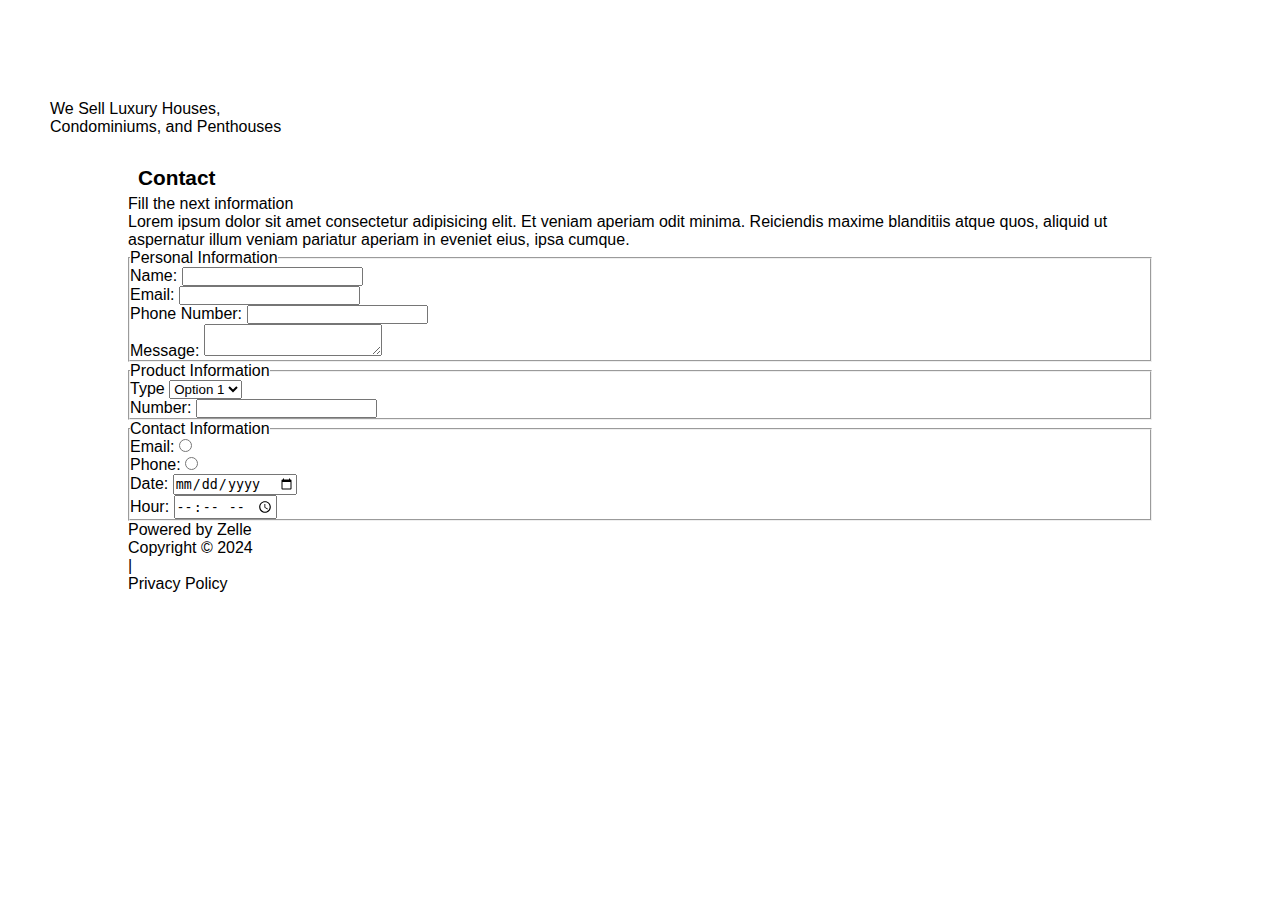
==== contact.html @ c3c30793 "Add files via upload" ====
<!DOCTYPE html>
<html lang="en">
<head>
    <meta charset="UTF-8">
    <meta name="viewport" content="width=device-width, initial-scale=1.0">
    <link rel="preconnect" href="https://fonts.googleapis.com">
    <link rel="preconnect" href="https://fonts.gstatic.com" crossorigin>
    <link href="https://fonts.googleapis.com/css2?family=Roboto:ital,wght@0,100;0,300;0,400;0,500;0,700;0,900;1,100;1,300;1,400;1,500;1,700;1,900&display=swap" rel="stylesheet">
    <link rel="stylesheet" href="style.css">
    <title>Document</title>
</head>
<body>
    <!--this is a comment = for notes - use ctrl + "/" -->
    <header class="site-contact">
        <div class="bar">
            <h1><a class="header-text" href="index.html">RealEstate</a></h1>
            <nav class="menu">
                <a href="aboutus.html">About Us</a>
                <a href="blog.html">Blog</a>
                <a href="contact.html">Contact</a>
            </nav>
        </div>
        <p class="hl-text">We Sell Luxury Houses,</p>
        <p class="hl-text">Condominiums, and Penthouses</p>
    </header>

    <main class="container">
        <h2 class="contact-h2">Contact</h2>

        <p class="bt">Fill the next information</p>
        <p class="lt">Lorem ipsum dolor sit amet consectetur adipisicing elit. Et veniam aperiam odit minima. Reiciendis maxime blanditiis atque quos, aliquid ut aspernatur illum veniam pariatur aperiam in eveniet eius, ipsa cumque.</p>

        <div class="form-container">
            <fieldset>
                <legend>Personal Information</legend>
                <div class="form-control">
                    <label>Name:</label>
                    <input type="text">
                </div>
                <div class="form-control">
                    <label>Email:</label>
                    <input type="email">
                </div>
                <div class="form-control">
                    <label>Phone Number:</label>
                    <input type="tel">
                </div>
                <div class="form-control">
                    <label>Message:</label>
                    <textarea name="" id=""></textarea>
                </div>
            </fieldset>
            <fieldset>
                <legend>Product Information</legend>
                <div class="form-control">
                    <label>Type</label>
                    <select>
                    <option value="option1" >Option 1</option>
                    <option value="option2" >Option 2</option>
                    <option value="option3" >Option 3</option>
                </select>
                </div>
                <div class="form-control">
                    <label>Number:</label>
                    <input type="number">
                </div>
            </fieldset>
            <fieldset>
                <legend>Contact Information</legend>
                <div class="form-control flex-c">
                    <div class="flex-c">
                        <label>Email:</label>
                        <input type="radio">
                    </div>
                    <div class="flex-c">
                        <label>Phone:</label>
                        <input type="radio">
                    </div>
                </div>
                <div class="form-control flex-d">
                    <div class="flex-c">
                        <label>Date:</label>
                        <input type="date">
                    </div>
                    <div class="flex-c">
                        <label>Hour:</label>
                        <input type="time">
                    </div>
                </div>
            </fieldset>
        </div>
    </main>

    <footer class="container">
        <div>
            <div>
                <p>Powered by Zelle</p>
            </div>
            <div>
                <p>Copyright &copy; 2024</p>
                <p>|</p>
                <p>Privacy Policy</p>
            </div>
            <div>
                <a href="#"><i class="fa-brands fa-facebook-f"></i></a>
                <a href="#"><i class="fa-brands fa-linkedin-in"></i></a>
                <a href="#"><i class="fa-brands fa-youtube-y"></i></a>
            </div>
        </div>
    </footer>
</body>
</html>
---- style.css ----
/*global*/
*{
    margin: 0;
    padding: 0;
}
body{
    font-family: Arial
}
h1{
    padding-bottom: 10px;
    padding-top: 10px;
}
h2{
    padding-top: 30px;
    padding-bottom: 5px;
    margin-left: 10px;
    font-size: 1.3rem;
    text-align: left;
}
h3{
    margin: auto;
    font-size: 1.1rem;
}
img{
    width: 80%;
    display: block;
    margin-left: auto;
    margin-right: auto;
}
p{
margin: auto;
}
a{
    color: black;
    text-decoration: none;
}
/*utilities*/
.container{
    width: 80%;
    margin-left: auto;
    margin-right: auto;
}
.btn-see-details{
    display: block;
    background-color: goldenrod;
    color: white;
    padding: 10px;
    padding-left: auto;
    padding-right: auto;
    text-align: center;
    text-transform: uppercase;
    font-family: 'Lucida Sans', 'Lucida Sans Regular', 'Lucida Grande', 'Lucida Sans Unicode', Geneva, Verdana, sans-serif;
    font-size: 1rem;
    letter-spacing: 2px;
    margin-bottom: auto;
}
.btn-contact-us{
    display: block;
    background-color: goldenrod;
    color: white;
    padding: 10px;
    padding-left: auto;
    padding-right: auto;
    text-align: center;
    text-transform: uppercase;
    font-family: 'Lucida Sans', 'Lucida Sans Regular', 'Lucida Grande', 'Lucida Sans Unicode', Geneva, Verdana, sans-serif;
    font-size: 1rem;
    letter-spacing: 2px;
    margin-bottom: auto;
    margin-left: 100px;
    margin-right: 100px;
}
.btn-about-us{
    color: white;
    font-size: 1rem;
    padding-left: 7px;
    padding-right: 7px;
}
.btn-blog{
    color: white;
    font-size: 1rem;
    padding-left: 7px;
    padding-right: 7px;
}
.btn-contact{
    color: white;
    font-size: 1rem;
    padding-left: 7px;
    padding-right: 7px;
}

/*header*/
header.site-init{
    background-image: url(./img/header.jpg);
    background-position: center center;
    background-size: cover;
    height: 200px;
    color: white;
    text-align: center;
}
header.site-init .hl-text{
    font-weight: bold;
    font-size: 1rem;
}
.bar{
    display: flex;
    justify-content: space-around;
    align-items: center;
    height: 100px;
}
.header-text{
    color: white;
    margin-right: 20px;
    text-align: left;
    font-family: 'Times New Roman', Times, serif;
}
header.site-secondary{
    background-color: black;
    height: 100px;
    color: white;
}
.hl-text{
    margin-right: 20px;
    text-align: left;
    height: auto;
    margin-left: 50px;
}

/*Menu*/
.menu a{
    color: white;
    margin-right: 20px;
}

/*footer*/
.footer-text{
    color: white;
    font-family: Arial, Helvetica, sans-serif;
    font-size: 1.5rem;
    text-align: left;
    margin-left: 100px;
    margin-right: 100px;
}
.site-footer-init{
    background-image: url(img/encuentra.jpg);
    background-position: center center;
    text-align: center;
    background-size: cover;
    color: white;
    padding-bottom: 75px;
    padding-top: 75px;
}
.footer-desc{
    font-size: 1rem;
    text-align: left;
    margin-left: 100px;
    margin-right: 100px;
    padding-bottom: 25px;
}

/*main*/
main{
    height: 100%;
}
.main-flex-container{
    display: flex;
    margin-left: auto;
}
.blog-container{
    width: auto;
    margin-right: 20px;
}
.blog-container2{
    border: 5px;
    border-color: gray;
    padding: 5px;
}
.blog-item{
    font-size: 0.8rem;
}
.blog-item-img{
    display: inline-block;
    width: 35%;
    padding-bottom: 10px;
}
.blog-item2{
font-size: 0.8rem;
margin: auto;
padding-left: 5px;
padding-right: 5px;
background-color: rgb(240, 240, 240);
border: 5px;
border-color: gray;
}
.green-text{
    color: green;
}
.blog-img{
    margin: auto;
    width: 100%;
    padding-bottom: 15px;
}

.sub-flex-container{
    display: flex;
}
.blog-container3{
    text-align: center;
    margin-left: 10px;
    margin-right: 10px;
}
.blog-item3{
    padding: 0%;
    padding-bottom: 10px;
}
.blog-img2{
    width: 100%;
}
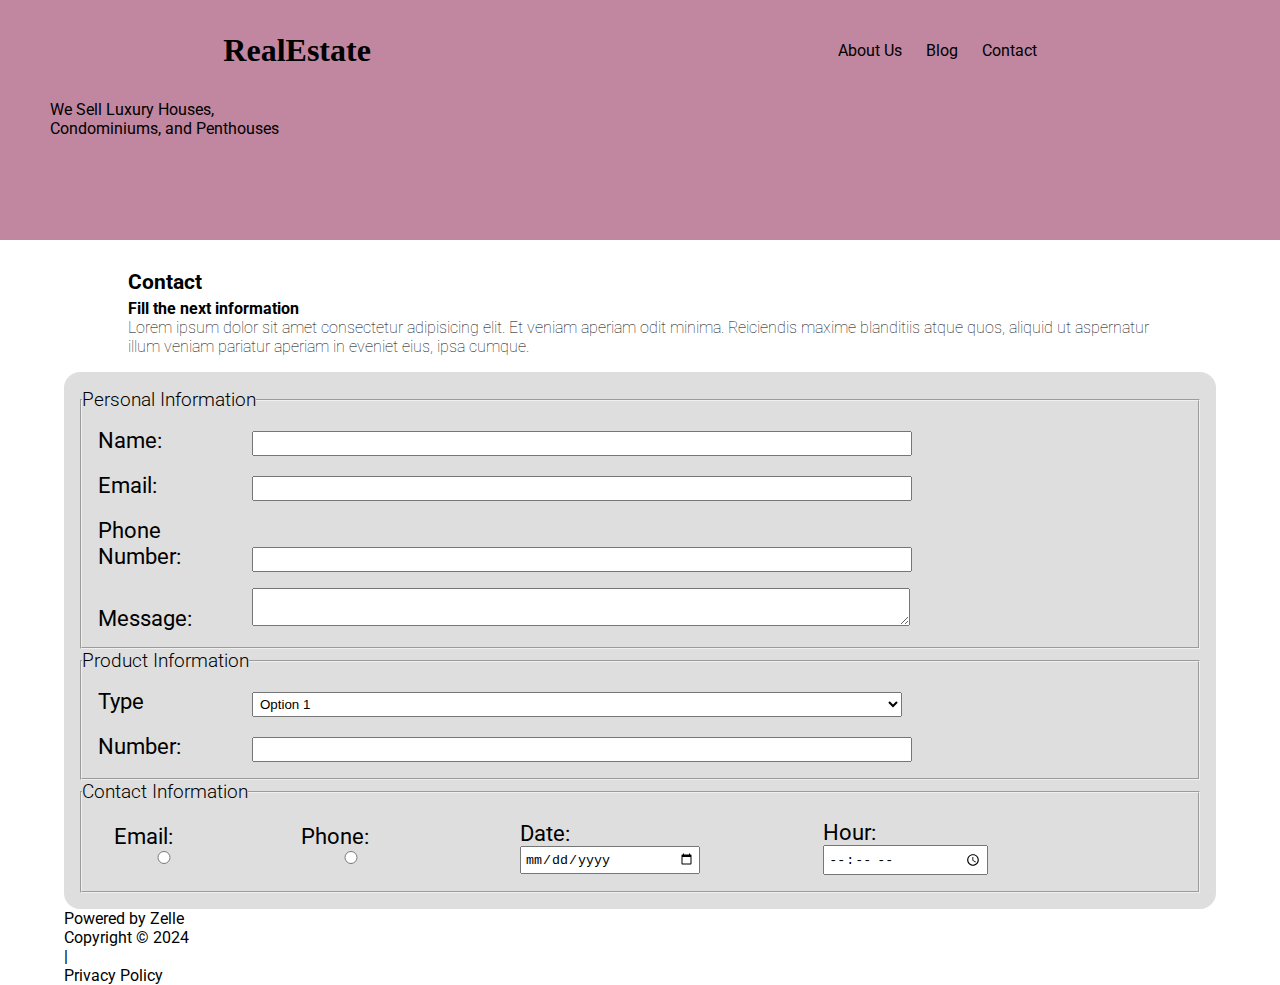
==== commit 25b6d3aa: "Update contact.html" ====
--- a/contact.html
+++ b/contact.html
@@ -15,7 +15,7 @@
         <div class="bar">
             <h1><a class="header-text" href="index.html">RealEstate</a></h1>
             <nav class="menu">
-                <a href="aboutus.html">About Us</a>
+                <a href="about.html">About Us</a>
                 <a href="blog.html">Blog</a>
                 <a href="contact.html">Contact</a>
             </nav>
@@ -77,7 +77,7 @@
                         <input type="radio">
                     </div>
                 </div>
-                <div class="form-control flex-d">
+                <div class="form-control flex-c">
                     <div class="flex-c">
                         <label>Date:</label>
                         <input type="date">
--- a/style.css
+++ b/style.css
@@ -4,7 +4,7 @@
     padding: 0;
 }
 body{
-    font-family: Arial
+    font-family: "Roboto", sans-serif;
 }
 h1{
     padding-bottom: 10px;
@@ -13,7 +13,7 @@
 h2{
     padding-top: 30px;
     padding-bottom: 5px;
-    margin-left: 10px;
+    margin-left: 4rem;
     font-size: 1.3rem;
     text-align: left;
 }
@@ -36,9 +36,8 @@
 }
 /*utilities*/
 .container{
-    width: 80%;
-    margin-left: auto;
-    margin-right: auto;
+    margin-left: 4rem;
+    margin-right: 4rem;
 }
 .btn-see-details{
     display: block;
@@ -87,6 +86,12 @@
     font-size: 1rem;
     padding-left: 7px;
     padding-right: 7px;
+}
+.bar{
+    display: flex;
+    justify-content: space-around;
+    height: 10rem;
+    align-items: center;
 }
 
 /*header*/
@@ -125,7 +130,11 @@
     height: auto;
     margin-left: 50px;
 }
-
+.site-contact{
+    background-color: goldenrod;
+    padding-bottom: 5rem;
+
+}
 /*Menu*/
 .menu a{
     color: white;
@@ -216,3 +225,61 @@
 .blog-img2{
     width: 100%;
 }
+.bt{
+    font-weight: bold;
+    margin-left: 4rem;
+    margin-right: 4rem;
+}
+.lt{
+    font-weight: 100;
+    margin-left: 4rem;
+    margin-right: 4rem;
+}
+
+/* about us */
+
+/* houses and penthouses */
+
+/* contact */
+.site-contact{
+    background-color: rgb(193, 134, 160);
+    color: black;
+    height: 10rem;
+}
+.site-contact a{
+    color: black;
+}
+.form-container{
+    padding: 1rem;
+    background-color: #dedede;
+    border-radius: 1rem;
+    margin-top: 1rem;
+}
+.form-containter fieldset{
+    font-size: 1.6rem;
+    margin: 1rem;
+    border: 1px solid gray;
+    border-radius: 1rem;
+}
+legend{
+    font-size: 1.2rem;
+    font-weight: 300;
+}
+.form-control{
+    margin: 1rem;
+}
+.form-control input,
+.form-control select,
+.form-control textarea{
+    width: 60%;
+    padding: 3px;
+}
+.form-control label{
+    display: inline-block;
+    width: 150px;
+    font-size: 1.4rem;
+}
+.flex-c{
+    display: inline-block;
+    margin-left: 1rem;
+}
